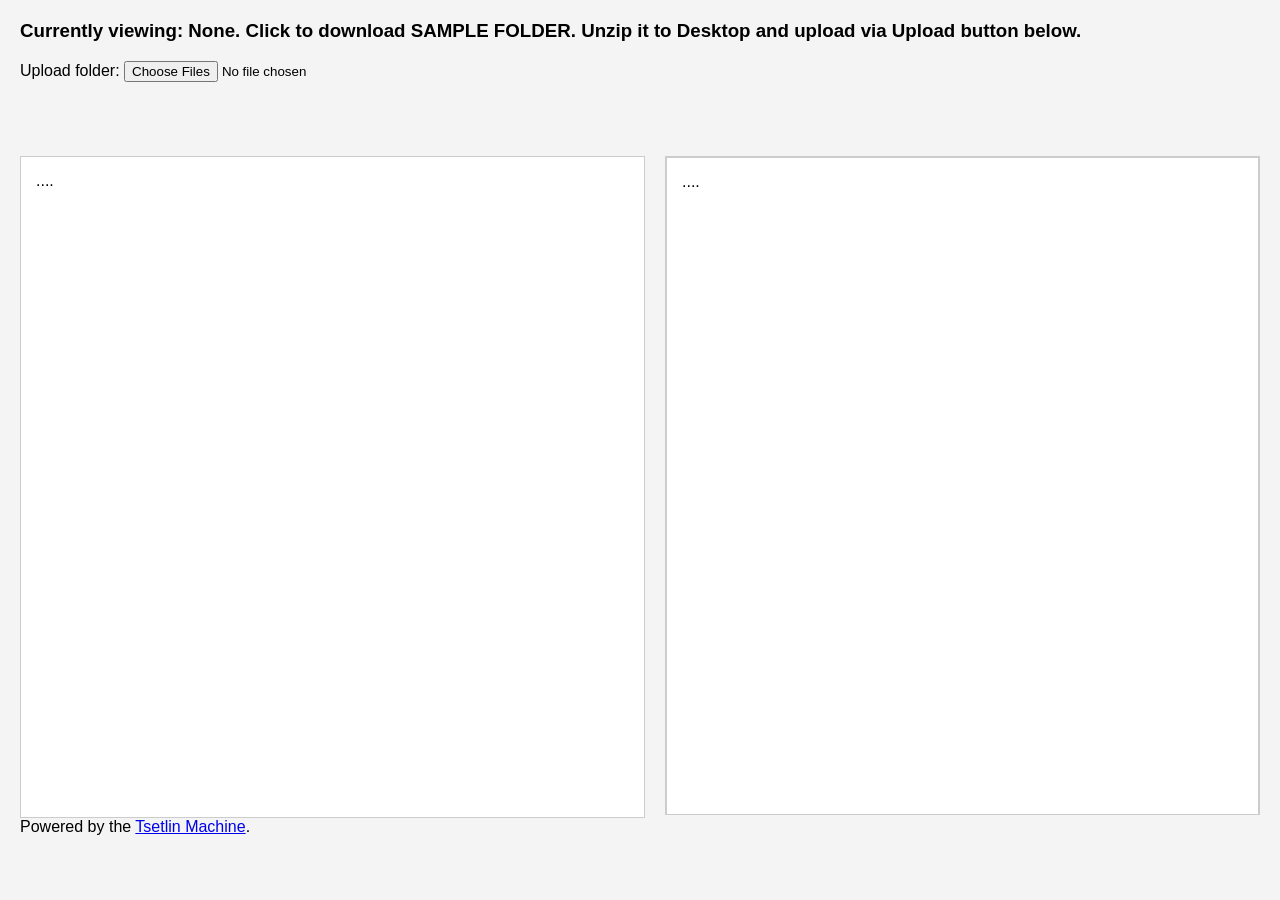
==== index.html @ 0e91817d "Fix download link attribute in header" ====
<!DOCTYPE html>
<html lang="en">
<head>
  <meta charset="UTF-8">
  <title>Sample Viewer Web Application</title>
  <link rel="stylesheet" href="style.css">
</head>
<body>

  <h3 id="header">Currently viewing: None. Click to download <a download = "https://github.com/cair/TsetlinMachineSubjectTaggingPilot/blob/main/DEMO/demo_documents.zip" target="_blank" download>SAMPLE FOLDER</a>. Unzip it to Desktop and upload via Upload button below.</h3>

  <div class="controls">
    <label for="folderInput">Upload folder:</label>
    <input type="file" id="folderInput" webkitdirectory directory multiple>
    <br><br>
    <label id="prefixlabel" for="prefixSelect" style="display: none;">Choose a sample:</label>
    <select id="prefixSelect" style="display: none;">
      <option value="">-- Select --</option>
    </select>
    <br><br>
    <label id="sliderlabel" for="slider" style="display: none;">Literal Display Percentage:</label>
    <input type="range" id="slider" min="20" max="100" value="100" style="display: none;">
    <span id="sliderValue" style="display: none;">100%</span>
  </div>

  <div class="viewer-container">
    <div class="viewer" id="sammendragViewer">....</div>
    <div class="viewer2">
    <div class="viewer_right" id="clausesViewer">....</div>
    <div class="viewer_right" id="negationViewer" style="display: none;">....</div></div>
  </div>

  <div class="tooltip" id="tooltip"></div>

  <script>
    const folderInput = document.getElementById("folderInput");
    const prefixSelect = document.getElementById("prefixSelect");
    const sammendragViewer = document.getElementById("sammendragViewer");
    const clausesViewer = document.getElementById("clausesViewer");
    const header = document.getElementById("header");
    const slider = document.getElementById("slider");
    const sliderValue = document.getElementById("sliderValue");
    const tooltip = document.getElementById("tooltip");

    let fileMap = {};
    let classData = {};
    let currentPrefix = "";
    let currentText = "";
    let currentHighlights = [];

    function escapeRegExp(string) {
      return string.replace(/[.*+?^${}()|[\]\\]/g, '\\$&');
    }

    function generateColor(index) {
      const colors = ["#FFA07A", "#66CDAA", "#F0E68C", "#DDA0DD", "#DB7093", "#B0C4DE", "#BA55D3", "#8FBC8F", "#CD5C5C", "#DAA520"];
      return colors[index % colors.length];
    }

    folderInput.addEventListener("change", () => {
      fileMap = {};
      const files = Array.from(folderInput.files);

      files.forEach(file => {
        const match = file.name.match(/^(.*?)(sammendrag|positives|negatives_vocab)/i);
        if (match) {
          const prefix = match[1];
          const type = match[2].toLowerCase();
          console.log(`Found file: ${file.name} with prefix: ${prefix} and type: ${type}`);
          if (!fileMap[prefix]) fileMap[prefix] = {};
          fileMap[prefix][type] = file;
        }
      });

      prefixSelect.innerHTML = '<option value="">-- Select --</option>';
      Object.keys(fileMap).forEach(prefix => {
          const option = document.createElement("option");
          option.value = prefix;
          option.textContent = prefix;
          prefixSelect.appendChild(option);
      });

      prefixSelect.style.display = "inline";
      document.getElementById("prefixlabel").style.display = "inline";
    });

    prefixSelect.addEventListener("change", async () => {
      currentPrefix = prefixSelect.value;
      if (!currentPrefix) return;

      header.textContent = `Currently viewing: ${currentPrefix}`;
      const sammendragFile = fileMap[currentPrefix].sammendrag;
      const clausesFile = fileMap[currentPrefix].positives;
      const negationsFile = fileMap[currentPrefix].negatives_vocab;

      console.log(`Loading files for prefix: ${sammendragFile.name} and ${clausesFile.name} and ${negationsFile.name}`);

      currentText = await sammendragFile.text();
      const clausesText = await clausesFile.text();
      const negationsText = await negationsFile.text();

      sammendragViewer.textContent = currentText;
      negationsData = {};
      parseclausesFile(clausesText);
      parse_negations(negationsText);
      applyHighlights();
      slider.style.display = "inline";
      sliderValue.style.display = "inline";
      document.getElementById("sliderlabel").style.display = "inline";
    });

    slider.addEventListener("input", () => {
      sliderValue.textContent = slider.value + "%";
      
      if (currentPrefix) {
        const negationsfile = fileMap[currentPrefix].negatives_vocab;
        const clausesFile = fileMap[currentPrefix].positives;
        clausesFile.text().then(text => {
          negationsfile.text().then(negationstext =>{
          parseclausesFile(text);
          parse_negations(negationstext);
          applyHighlights();
        });
        });
      }
    });

    function parse_negations(negationsText){
      console.log('Negations....');
      console.log('Negations')
        const lines2 = negationsText.split(/\r?\n/);
        lines2.forEach((line, index) => {
        const parts = line.split(",").map(p => p.trim()).filter(p => p);
        if (parts.length > 1) {
          const className = parts[0];
          const negs = parts.slice(1);
          const negs_class = negs[0];
          const neg_size = negs[1];
          const neg_literals = negs.slice(2);
          negationsData[className][negs_class] ={neg_size, neg_literals}
        }
    });  
  }

    function parseclausesFile(text) {
      const negationViewer = document.getElementById("negationViewer");
      negationViewer.style.display = "none";
      const clauseview = document.getElementById("clausesViewer");
      clauseview.style.height = "70vh";
      classData = {};
      const lines = text.split(/\r?\n/);
      lines.forEach((line, index) => {
        const parts = line.split(",").map(p => p.trim()).filter(p => p);
        if (parts.length > 1) {
          const className = parts[0].split('|')[0];
          const literals = parts.slice(1,-1);
          const correct = parts[parts.length-1];
          const color = generateColor(index);
          classData[className] = { literals, color, correct };
          negationsData[className] = {};
        }
      });

      const percentage = parseInt(slider.value);
      for (const className in classData) {
        const allLiterals = classData[className].literals;
        const count = Math.ceil(allLiterals.length * percentage / 100);
        classData[className].visibleLiterals = allLiterals.slice(0, count);
      }

      renderclausesViewer();
    }

    function renderclausesViewer() {
      clausesViewer.innerHTML = "<h4>Predicted classes</>";
      Object.entries(classData).forEach(([className, data]) => {
        const label = document.createElement("div");
        label.className = "class-label";
        label.innerHTML = `<span class="color-circle" style="background-color:${data.color}"></span>${className} (${data.correct})`;
        label.addEventListener("click", () => highlightClass(className));
        label.addEventListener("dblclick", () => applyHighlights());
        clausesViewer.appendChild(label);

        data.visibleLiterals.forEach(literal => {
          literalword = literal.split('|')[0].replace(/"/g, '');
          literalimportance = literal.split('|')[1].replace(/"/g, '');
          const lit = document.createElement("span");
          lit.className = "literal";
          lit.innerHTML = '<span class="literaltooltip">'+literalimportance+'</span>'+literalword;
          lit.addEventListener("click", () => highlightLiteral(literal));
          clausesViewer.appendChild(lit);
        });
      });
    }

    function applyHighlights() {
      const negationViewer = document.getElementById("negationViewer");
      negationViewer.style.display = "none";
      let text = currentText;
      currentHighlights = [];
      const allClasses = Object.keys(classData);
      let highlightColor = "#FFFF99";

      let literalMap = {};
      for (const className in classData) {
        classData[className].visibleLiterals.forEach(lit => {
          if (!literalMap[lit]) literalMap[lit] = [];
          literalMap[lit].push(className);
        });
      }

      Object.entries(literalMap).forEach(([literal, classes]) => {
        if (classes.length === 1) {
          const color = classData[classes[0]].color;
          currentHighlights.push({ literal, color, classes });
        } else {
          currentHighlights.push({ literal, color: highlightColor, classes });
        }
      });
      console.log(literalMap)

      currentHighlights.forEach(({ literal, color, classes }) => {
        const regex = new RegExp(`\\b(${literal})\\b`, "gi");
        text = text.replace(regex, match => {
          const tooltip = classes.length > 1 ? ` title="Classes: ${classes.join(", ")}"` : "";
          return `<span class="highlight" style="background-color:${color};">${match}</span>`;
        });
      });

      sammendragViewer.innerHTML = text;
    }

    

    function viewNegationsForClass(className) {
      const negationViewer = document.getElementById("negationViewer");
      negationViewer.style.display = "block";
      const clauseview = document.getElementById("clausesViewer");
      clauseview.style.height = "33vh";
      negationViewer.style.height = "33vh";
      negationViewer.innerHTML = "<h4>Negations for class: " + className + "</h4>";
      Object.entries(negationsData[className]).forEach(([negclassName, data]) => {
          const negclass = negclassName//+'('+data.neg_size+')'
          const negDiv = document.createElement("div");
          negDiv.className = "negation-class-label";
          negDiv.innerHTML = `${negclass}`;
          negationViewer.appendChild(negDiv);

          data.neg_literals.forEach(neg_literal => {
            negliteralword = neg_literal.split('|')[0].replace(/"/g, '');
            negliteralimportance = neg_literal.split('|')[1].replace(/"/g, '');
            const neglit = document.createElement("span");
            neglit.className = "negation-literal"; 
            neglit.innerHTML = '<span class="negliteraltooltip">'+negliteralimportance+'</span>'+negliteralword;
            negationViewer.appendChild(neglit);
          });
        });
    
    }

    function highlightClass(className) {
      let text = currentText;
      const data = classData[className];
      data.visibleLiterals.forEach(literal => {
        const regex = new RegExp(`\\b(${literal})\\b`, "gi");
        text = text.replace(regex, match => {
          return `<span class="highlight" style="background-color:${data.color};"${tooltip}>${match}</span>`;
        });
      });
      sammendragViewer.innerHTML = text;
      viewNegationsForClass(className);
    }

    function highlightLiteral(literal) {
      const negationViewer = document.getElementById("negationViewer");
      negationViewer.style.display = "none";
      const clauseview = document.getElementById("clausesViewer");
      clauseview.style.height = "70vh";
      console.log(`Highlighting literal: ${literal}`);
      console.log(classData);
      let text = currentText;
      const classes = [];
      for (const className in classData) {
        if (classData[className].visibleLiterals.includes(literal)) {
          classes.push(className);
        }
      }
      console.log(`Literal belongs to classes: ${classes.join(", ")}`);
      const color = classes.length === 1 ? classData[classes[0]].color : "#FFFF99";
      const tooltip = '';//classes.length > 1 ? ` title="Classes: ${classes.join(", ")}"` : "";
      const regex = new RegExp(`\\b(${literal})\\b`, "gi");
      text = text.replace(regex, match => {
        return `<span class="highlight" style="background-color:${color};"${tooltip}>${match}</span>`;
      });
      sammendragViewer.innerHTML = text;
    }


  </script>
<div>Powered by the <a href="https://tsetlinmachine.org/">Tsetlin Machine</a>.</div>
</body>
</html>
---- style.css ----
body {
      font-family: Arial, sans-serif;
      margin: 20px;
      background-color: #f4f4f4;
    }
    h1 {
      font-size: 24px;
      margin-bottom: 10px;
    }
    .controls {
      margin-bottom: 20px;
    }
    .viewer-container {
      display: flex;
      gap: 20px;
    }
    .viewer {
      flex: 1;
      background-color: #fff;
      border: 1px solid #ccc;
      padding: 15px;
      height: 70vh;
      overflow-y: auto;
      white-space: pre-wrap;
    }
    .viewer2 {
      flex: 1;
      background-color: #fff;
      border: 1px solid #ccc;
      height: 73vh;
      overflow-y: auto;
    }
    .viewer_right {
      flex: 1;
      background-color: #fff;
      border: 1px solid #ccc;
      padding: 15px;
      height: 70vh;
      overflow-y: auto;
      white-space: pre-wrap;
    }
    .class-label {
      font-weight: bold;
      cursor: pointer;
      margin-bottom: 5px;
      margin-top: 5px;
      display: flex;
      align-items: center;
    }
    .color-circle {
      width: 12px;
      height: 12px;
      border-radius: 50%;
      display: inline-block;
      margin-right: 8px;
    }
    .literal {
      display: inline-block;
      margin: 2px 5px;
      padding: 2px 6px;
      border-radius: 4px;
      background-color: #eee;
      cursor: pointer;
    }

    .negation-class-label {
       padding: 2px 6px;
      font-weight: bold;
      margin-bottom: 5px;
      display: flex;
      align-items: center;
    }

    .negation-literal {
      display: inline-block;
      margin: 2px 5px;
      padding: 2px 6px;
      border-radius: 4px;
      background-color: #eee;
    }
    
.literaltooltip {
    visibility: hidden;
    position: absolute;
      background-color: #333;
      color: #fff;
      padding: 4px 8px;
      border-radius: 4px;
      font-size: 12px;
      
bottom: 125%; /* Position above */
  left: 50%;
  transform: translateX(-50%);

      z-index: 1000;
}
.negliteraltooltip {
    visibility: hidden;
    position: absolute;
      background-color: #333;
      color: #fff;
      padding: 4px 8px;
      border-radius: 4px;
      font-size: 12px;
      
bottom: 125%; /* Position above */
  left: 50%;
  transform: translateX(-50%);

      z-index: 1000;
}

.literal:hover .literaltooltip {
    visibility: visible;
}
.literaltooltip:hover {
    visibility: visible;
}

.negation-literal:hover .negliteraltooltip {
    visibility: visible;
}
.negliteraltooltip:hover {
    visibility: visible;
}

    .highlight {
      background-color: yellow;
    }
    .tooltip {
      position: absolute;
      background-color: #333;
      color: #fff;
      padding: 10px 8px;
      border-radius: 4px;
      font-size: 12px;
      display: none;
      z-index: 1000;
    }
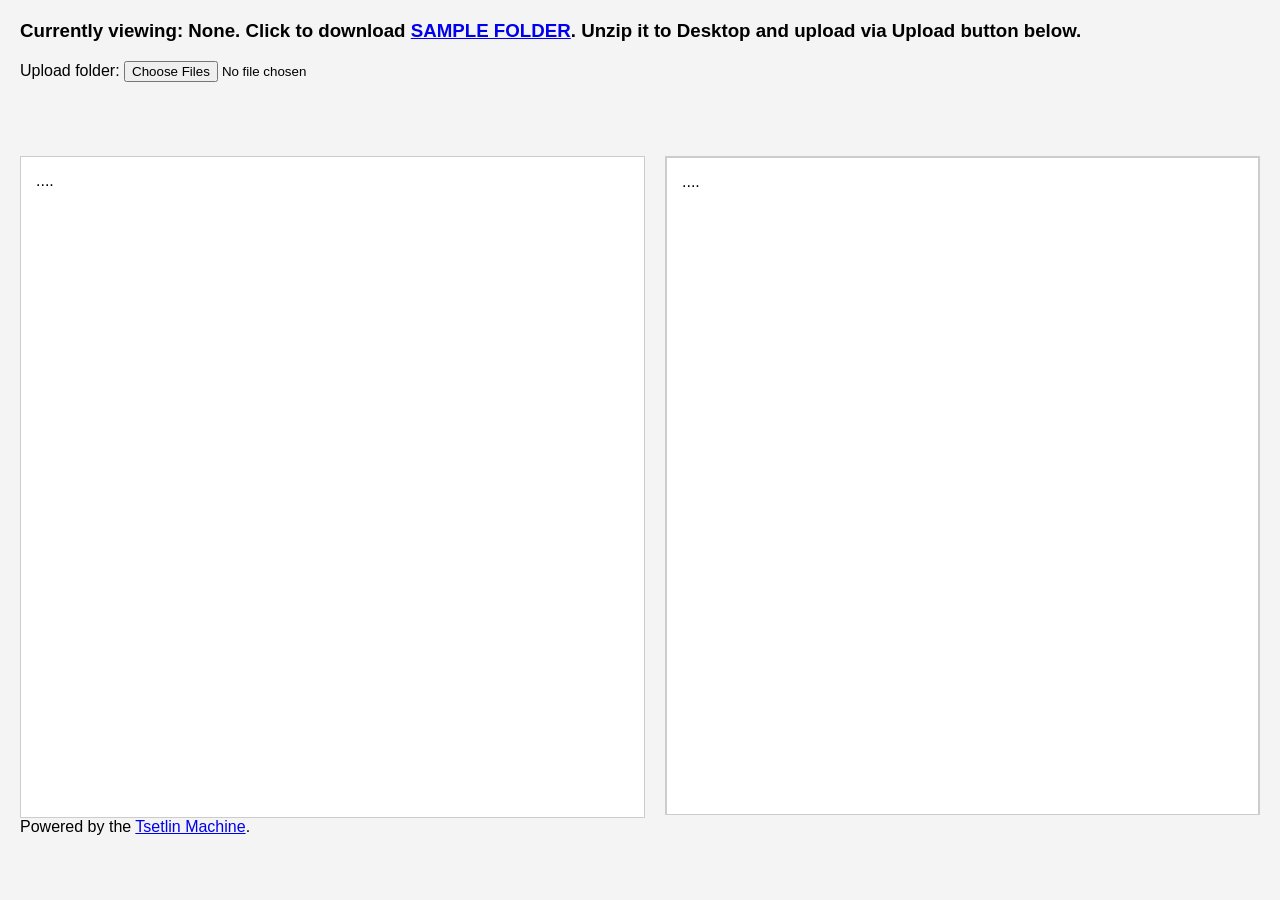
==== commit 1a887f6b: "Update index.html" ====
--- a/index.html
+++ b/index.html
@@ -8,7 +8,7 @@
 </head>
 <body>
 
-  <h3 id="header">Currently viewing: None. Click to download <a download = "https://github.com/cair/TsetlinMachineSubjectTaggingPilot/blob/main/DEMO/demo_documents.zip" target="_blank" download>SAMPLE FOLDER</a>. Unzip it to Desktop and upload via Upload button below.</h3>
+  <h3 id="header">Currently viewing: None. Click to download <a href = "https://github.com/cair/TsetlinMachineSubjectTaggingPilot/raw/refs/heads/main/DEMO/demo_documents.zip" target="_blank" download='demo_documents.zip'>SAMPLE FOLDER</a>. Unzip it to Desktop and upload via Upload button below.</h3>
 
   <div class="controls">
     <label for="folderInput">Upload folder:</label>
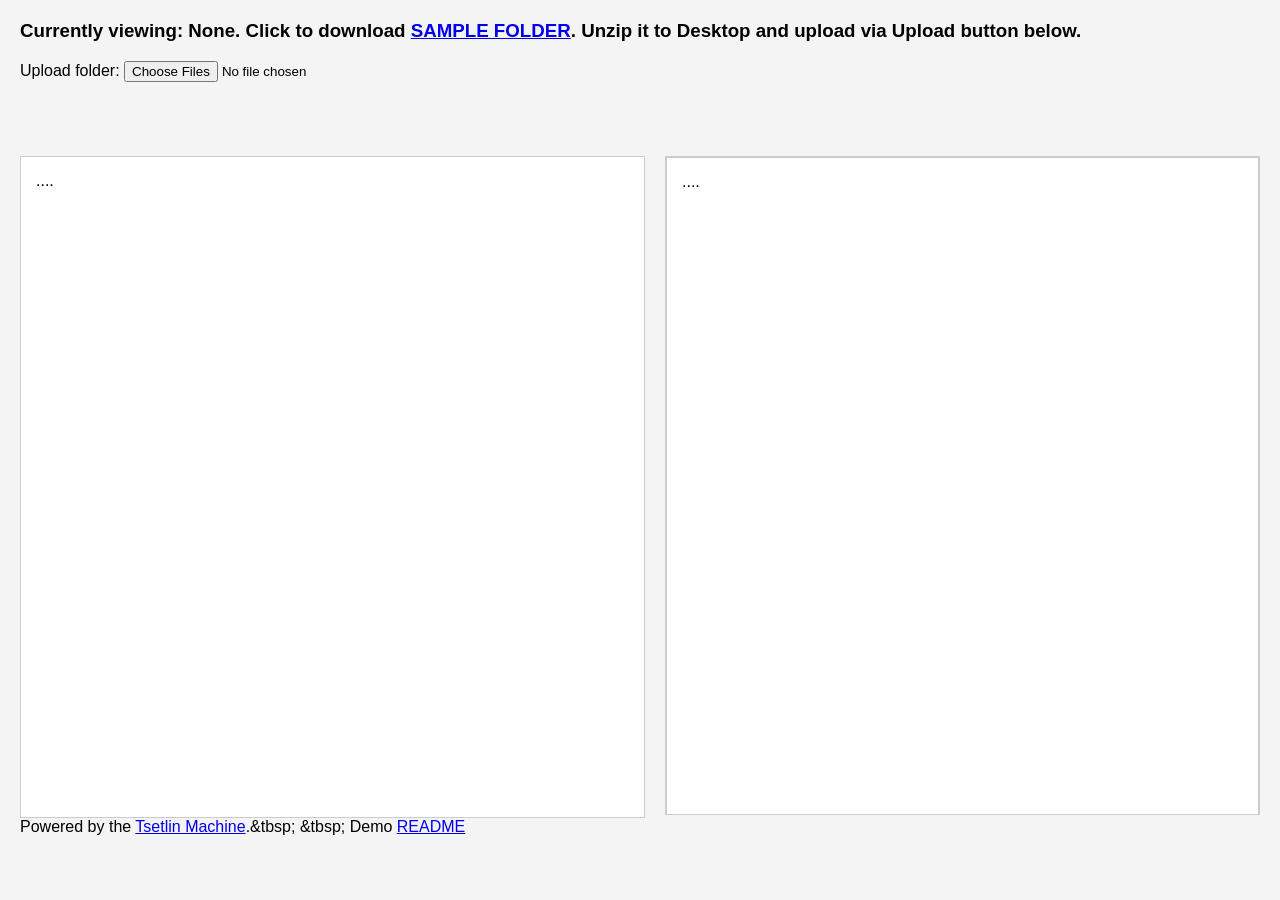
==== commit a13e60f9: "Enhance footer with demo README link Updated footer to include demo README link." ====
--- a/index.html
+++ b/index.html
@@ -298,6 +298,6 @@
 
 
   </script>
-<div>Powered by the <a href="https://tsetlinmachine.org/">Tsetlin Machine</a>.</div>
+<div>Powered by the <a href="https://tsetlinmachine.org/" target="_blank">Tsetlin Machine</a>.&tbsp; &tbsp; Demo <a href='https://github.com/cair/TsetlinMachineSubjectTaggingPilot/blob/demo/DEMO/README.md' target="_blank">README</a></div>
 </body>
 </html>
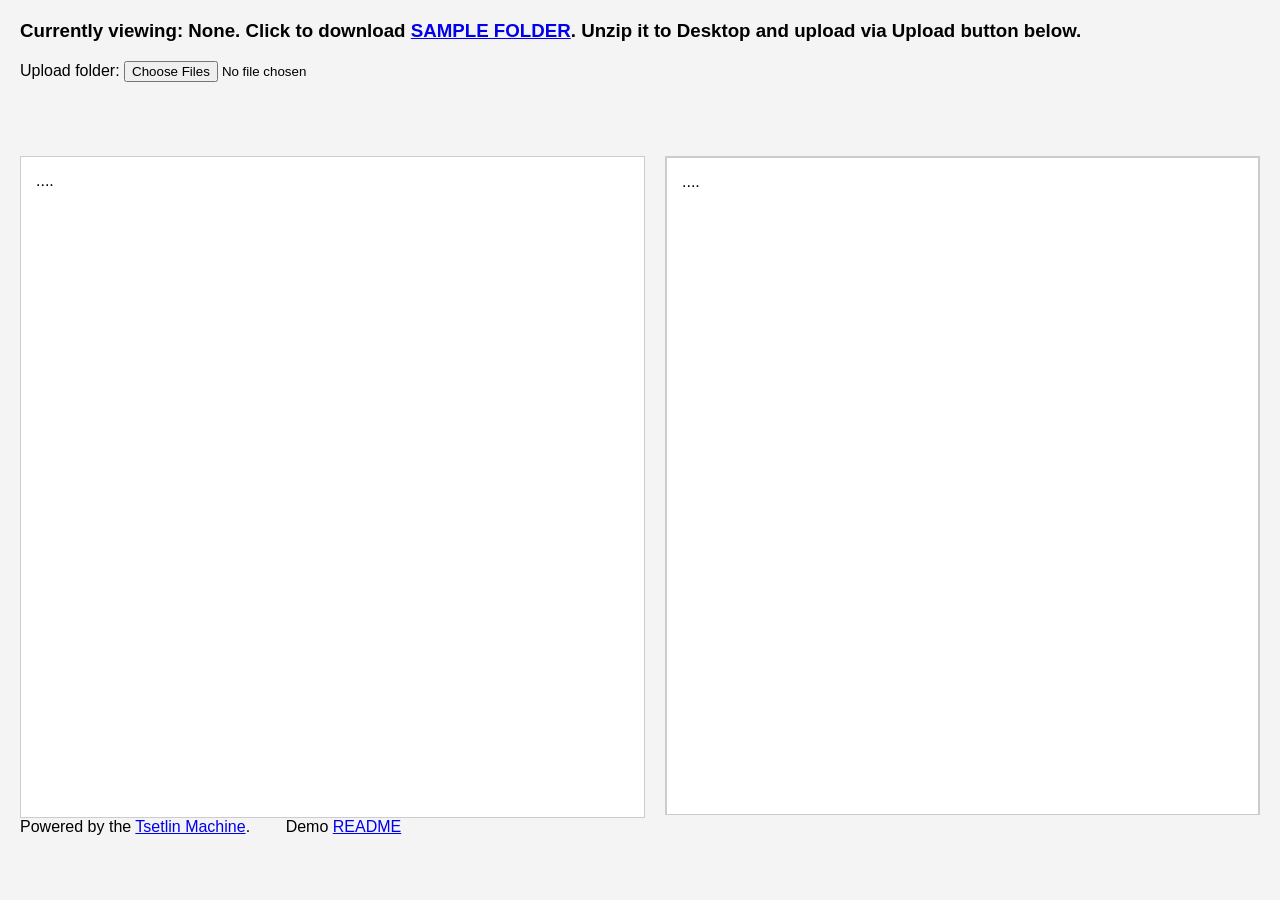
==== commit 8b87aace: "Fix HTML entity for non-breaking spaces" ====
--- a/index.html
+++ b/index.html
@@ -298,6 +298,6 @@
 
 
   </script>
-<div>Powered by the <a href="https://tsetlinmachine.org/" target="_blank">Tsetlin Machine</a>.&tbsp; &tbsp; Demo <a href='https://github.com/cair/TsetlinMachineSubjectTaggingPilot/blob/demo/DEMO/README.md' target="_blank">README</a></div>
+<div>Powered by the <a href="https://tsetlinmachine.org/" target="_blank">Tsetlin Machine</a>.&nbsp; &nbsp; &nbsp; &nbsp; Demo <a href='https://github.com/cair/TsetlinMachineSubjectTaggingPilot/blob/demo/DEMO/README.md' target="_blank">README</a></div>
 </body>
 </html>
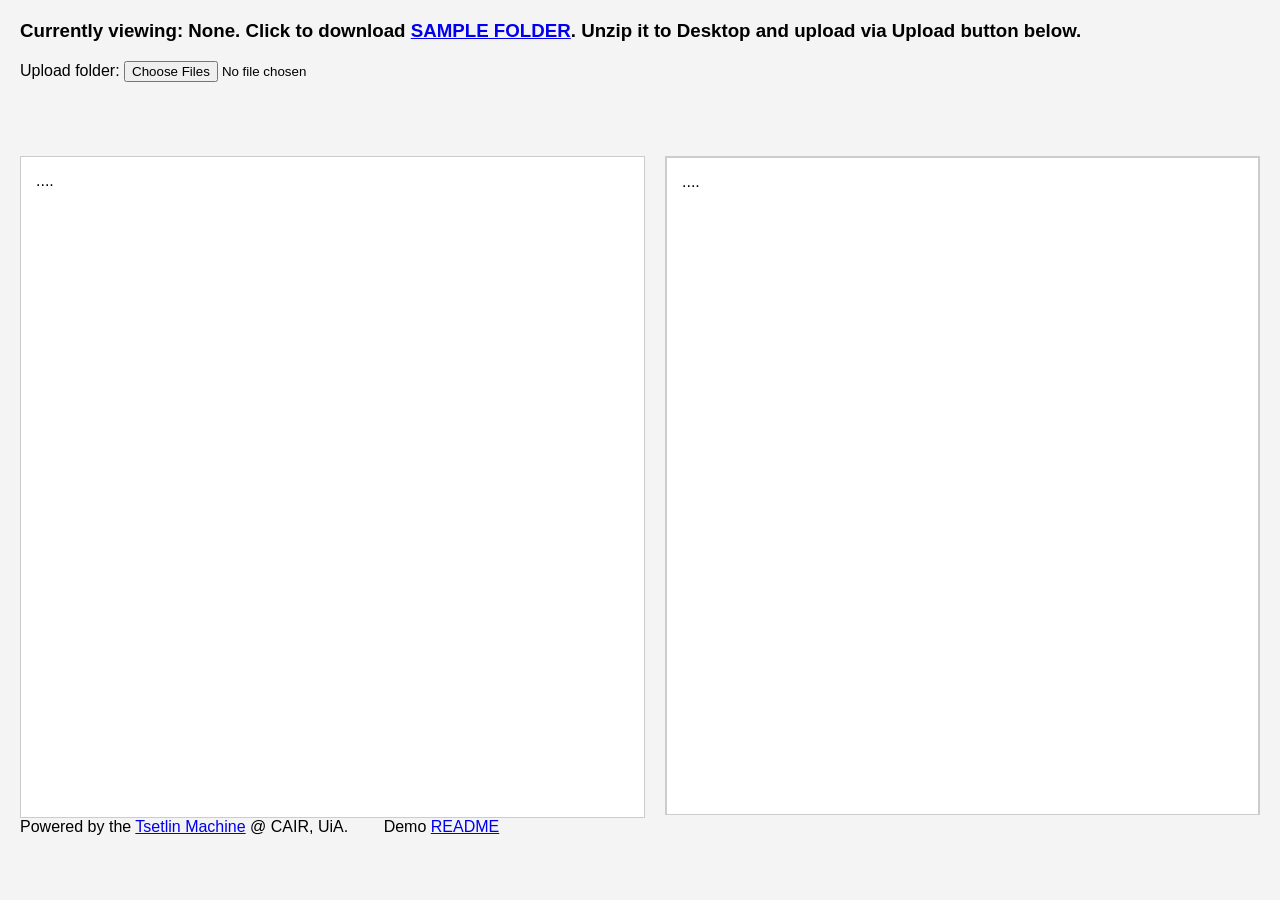
==== commit ef60df9b: "Update footer text in index.html" ====
--- a/index.html
+++ b/index.html
@@ -298,6 +298,6 @@
 
 
   </script>
-<div>Powered by the <a href="https://tsetlinmachine.org/" target="_blank">Tsetlin Machine</a>.&nbsp; &nbsp; &nbsp; &nbsp; Demo <a href='https://github.com/cair/TsetlinMachineSubjectTaggingPilot/blob/demo/DEMO/README.md' target="_blank">README</a></div>
+<div>Powered by the <a href="https://tsetlinmachine.org/" target="_blank">Tsetlin Machine</a> @ CAIR, UiA.&nbsp; &nbsp; &nbsp; &nbsp; Demo <a href='https://github.com/cair/TsetlinMachineSubjectTaggingPilot/blob/demo/DEMO/README.md' target="_blank">README</a></div>
 </body>
 </html>
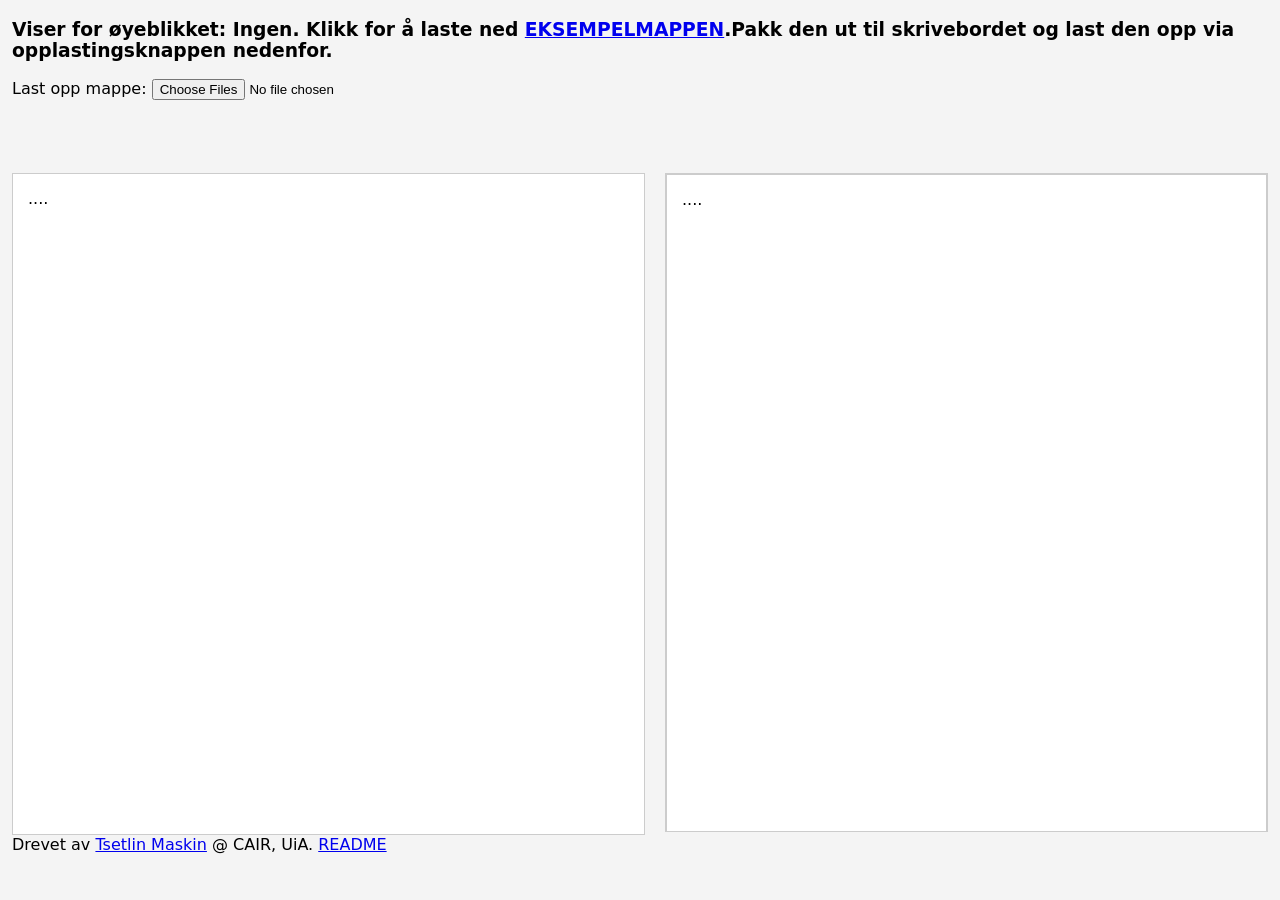
==== commit b03b7923: "Add files via upload" ====
--- a/index.html
+++ b/index.html
@@ -1,303 +1,583 @@
-
-<!DOCTYPE html>
-<html lang="en">
-<head>
-  <meta charset="UTF-8">
-  <title>Sample Viewer Web Application</title>
-  <link rel="stylesheet" href="style.css">
-</head>
-<body>
-
-  <h3 id="header">Currently viewing: None. Click to download <a href = "https://github.com/cair/TsetlinMachineSubjectTaggingPilot/raw/refs/heads/main/DEMO/demo_documents.zip" target="_blank" download='demo_documents.zip'>SAMPLE FOLDER</a>. Unzip it to Desktop and upload via Upload button below.</h3>
-
-  <div class="controls">
-    <label for="folderInput">Upload folder:</label>
-    <input type="file" id="folderInput" webkitdirectory directory multiple>
-    <br><br>
-    <label id="prefixlabel" for="prefixSelect" style="display: none;">Choose a sample:</label>
-    <select id="prefixSelect" style="display: none;">
-      <option value="">-- Select --</option>
-    </select>
-    <br><br>
-    <label id="sliderlabel" for="slider" style="display: none;">Literal Display Percentage:</label>
-    <input type="range" id="slider" min="20" max="100" value="100" style="display: none;">
-    <span id="sliderValue" style="display: none;">100%</span>
-  </div>
-
-  <div class="viewer-container">
-    <div class="viewer" id="sammendragViewer">....</div>
-    <div class="viewer2">
-    <div class="viewer_right" id="clausesViewer">....</div>
-    <div class="viewer_right" id="negationViewer" style="display: none;">....</div></div>
-  </div>
-
-  <div class="tooltip" id="tooltip"></div>
-
-  <script>
-    const folderInput = document.getElementById("folderInput");
-    const prefixSelect = document.getElementById("prefixSelect");
-    const sammendragViewer = document.getElementById("sammendragViewer");
-    const clausesViewer = document.getElementById("clausesViewer");
-    const header = document.getElementById("header");
-    const slider = document.getElementById("slider");
-    const sliderValue = document.getElementById("sliderValue");
-    const tooltip = document.getElementById("tooltip");
-
-    let fileMap = {};
-    let classData = {};
-    let currentPrefix = "";
-    let currentText = "";
-    let currentHighlights = [];
-
-    function escapeRegExp(string) {
-      return string.replace(/[.*+?^${}()|[\]\\]/g, '\\$&');
-    }
-
-    function generateColor(index) {
-      const colors = ["#FFA07A", "#66CDAA", "#F0E68C", "#DDA0DD", "#DB7093", "#B0C4DE", "#BA55D3", "#8FBC8F", "#CD5C5C", "#DAA520"];
-      return colors[index % colors.length];
-    }
-
-    folderInput.addEventListener("change", () => {
-      fileMap = {};
-      const files = Array.from(folderInput.files);
-
-      files.forEach(file => {
-        const match = file.name.match(/^(.*?)(sammendrag|positives|negatives_vocab)/i);
-        if (match) {
-          const prefix = match[1];
-          const type = match[2].toLowerCase();
-          console.log(`Found file: ${file.name} with prefix: ${prefix} and type: ${type}`);
-          if (!fileMap[prefix]) fileMap[prefix] = {};
-          fileMap[prefix][type] = file;
-        }
-      });
-
-      prefixSelect.innerHTML = '<option value="">-- Select --</option>';
-      Object.keys(fileMap).forEach(prefix => {
-          const option = document.createElement("option");
-          option.value = prefix;
-          option.textContent = prefix;
-          prefixSelect.appendChild(option);
-      });
-
-      prefixSelect.style.display = "inline";
-      document.getElementById("prefixlabel").style.display = "inline";
-    });
-
-    prefixSelect.addEventListener("change", async () => {
-      currentPrefix = prefixSelect.value;
-      if (!currentPrefix) return;
-
-      header.textContent = `Currently viewing: ${currentPrefix}`;
-      const sammendragFile = fileMap[currentPrefix].sammendrag;
-      const clausesFile = fileMap[currentPrefix].positives;
-      const negationsFile = fileMap[currentPrefix].negatives_vocab;
-
-      console.log(`Loading files for prefix: ${sammendragFile.name} and ${clausesFile.name} and ${negationsFile.name}`);
-
-      currentText = await sammendragFile.text();
-      const clausesText = await clausesFile.text();
-      const negationsText = await negationsFile.text();
-
-      sammendragViewer.textContent = currentText;
-      negationsData = {};
-      parseclausesFile(clausesText);
-      parse_negations(negationsText);
-      applyHighlights();
-      slider.style.display = "inline";
-      sliderValue.style.display = "inline";
-      document.getElementById("sliderlabel").style.display = "inline";
-    });
-
-    slider.addEventListener("input", () => {
-      sliderValue.textContent = slider.value + "%";
-      
-      if (currentPrefix) {
-        const negationsfile = fileMap[currentPrefix].negatives_vocab;
-        const clausesFile = fileMap[currentPrefix].positives;
-        clausesFile.text().then(text => {
-          negationsfile.text().then(negationstext =>{
-          parseclausesFile(text);
-          parse_negations(negationstext);
-          applyHighlights();
-        });
-        });
-      }
-    });
-
-    function parse_negations(negationsText){
-      console.log('Negations....');
-      console.log('Negations')
-        const lines2 = negationsText.split(/\r?\n/);
-        lines2.forEach((line, index) => {
-        const parts = line.split(",").map(p => p.trim()).filter(p => p);
-        if (parts.length > 1) {
-          const className = parts[0];
-          const negs = parts.slice(1);
-          const negs_class = negs[0];
-          const neg_size = negs[1];
-          const neg_literals = negs.slice(2);
-          negationsData[className][negs_class] ={neg_size, neg_literals}
-        }
-    });  
-  }
-
-    function parseclausesFile(text) {
-      const negationViewer = document.getElementById("negationViewer");
-      negationViewer.style.display = "none";
-      const clauseview = document.getElementById("clausesViewer");
-      clauseview.style.height = "70vh";
-      classData = {};
-      const lines = text.split(/\r?\n/);
-      lines.forEach((line, index) => {
-        const parts = line.split(",").map(p => p.trim()).filter(p => p);
-        if (parts.length > 1) {
-          const className = parts[0].split('|')[0];
-          const literals = parts.slice(1,-1);
-          const correct = parts[parts.length-1];
-          const color = generateColor(index);
-          classData[className] = { literals, color, correct };
-          negationsData[className] = {};
-        }
-      });
-
-      const percentage = parseInt(slider.value);
-      for (const className in classData) {
-        const allLiterals = classData[className].literals;
-        const count = Math.ceil(allLiterals.length * percentage / 100);
-        classData[className].visibleLiterals = allLiterals.slice(0, count);
-      }
-
-      renderclausesViewer();
-    }
-
-    function renderclausesViewer() {
-      clausesViewer.innerHTML = "<h4>Predicted classes</>";
-      Object.entries(classData).forEach(([className, data]) => {
-        const label = document.createElement("div");
-        label.className = "class-label";
-        label.innerHTML = `<span class="color-circle" style="background-color:${data.color}"></span>${className} (${data.correct})`;
-        label.addEventListener("click", () => highlightClass(className));
-        label.addEventListener("dblclick", () => applyHighlights());
-        clausesViewer.appendChild(label);
-
-        data.visibleLiterals.forEach(literal => {
-          literalword = literal.split('|')[0].replace(/"/g, '');
-          literalimportance = literal.split('|')[1].replace(/"/g, '');
-          const lit = document.createElement("span");
-          lit.className = "literal";
-          lit.innerHTML = '<span class="literaltooltip">'+literalimportance+'</span>'+literalword;
-          lit.addEventListener("click", () => highlightLiteral(literal));
-          clausesViewer.appendChild(lit);
-        });
-      });
-    }
-
-    function applyHighlights() {
-      const negationViewer = document.getElementById("negationViewer");
-      negationViewer.style.display = "none";
-      let text = currentText;
-      currentHighlights = [];
-      const allClasses = Object.keys(classData);
-      let highlightColor = "#FFFF99";
-
-      let literalMap = {};
-      for (const className in classData) {
-        classData[className].visibleLiterals.forEach(lit => {
-          if (!literalMap[lit]) literalMap[lit] = [];
-          literalMap[lit].push(className);
-        });
-      }
-
-      Object.entries(literalMap).forEach(([literal, classes]) => {
-        if (classes.length === 1) {
-          const color = classData[classes[0]].color;
-          currentHighlights.push({ literal, color, classes });
-        } else {
-          currentHighlights.push({ literal, color: highlightColor, classes });
-        }
-      });
-      console.log(literalMap)
-
-      currentHighlights.forEach(({ literal, color, classes }) => {
-        const regex = new RegExp(`\\b(${literal})\\b`, "gi");
-        text = text.replace(regex, match => {
-          const tooltip = classes.length > 1 ? ` title="Classes: ${classes.join(", ")}"` : "";
-          return `<span class="highlight" style="background-color:${color};">${match}</span>`;
-        });
-      });
-
-      sammendragViewer.innerHTML = text;
-    }
-
-    
-
-    function viewNegationsForClass(className) {
-      const negationViewer = document.getElementById("negationViewer");
-      negationViewer.style.display = "block";
-      const clauseview = document.getElementById("clausesViewer");
-      clauseview.style.height = "33vh";
-      negationViewer.style.height = "33vh";
-      negationViewer.innerHTML = "<h4>Negations for class: " + className + "</h4>";
-      Object.entries(negationsData[className]).forEach(([negclassName, data]) => {
-          const negclass = negclassName//+'('+data.neg_size+')'
-          const negDiv = document.createElement("div");
-          negDiv.className = "negation-class-label";
-          negDiv.innerHTML = `${negclass}`;
-          negationViewer.appendChild(negDiv);
-
-          data.neg_literals.forEach(neg_literal => {
-            negliteralword = neg_literal.split('|')[0].replace(/"/g, '');
-            negliteralimportance = neg_literal.split('|')[1].replace(/"/g, '');
-            const neglit = document.createElement("span");
-            neglit.className = "negation-literal"; 
-            neglit.innerHTML = '<span class="negliteraltooltip">'+negliteralimportance+'</span>'+negliteralword;
-            negationViewer.appendChild(neglit);
-          });
-        });
-    
-    }
-
-    function highlightClass(className) {
-      let text = currentText;
-      const data = classData[className];
-      data.visibleLiterals.forEach(literal => {
-        const regex = new RegExp(`\\b(${literal})\\b`, "gi");
-        text = text.replace(regex, match => {
-          return `<span class="highlight" style="background-color:${data.color};"${tooltip}>${match}</span>`;
-        });
-      });
-      sammendragViewer.innerHTML = text;
-      viewNegationsForClass(className);
-    }
-
-    function highlightLiteral(literal) {
-      const negationViewer = document.getElementById("negationViewer");
-      negationViewer.style.display = "none";
-      const clauseview = document.getElementById("clausesViewer");
-      clauseview.style.height = "70vh";
-      console.log(`Highlighting literal: ${literal}`);
-      console.log(classData);
-      let text = currentText;
-      const classes = [];
-      for (const className in classData) {
-        if (classData[className].visibleLiterals.includes(literal)) {
-          classes.push(className);
-        }
-      }
-      console.log(`Literal belongs to classes: ${classes.join(", ")}`);
-      const color = classes.length === 1 ? classData[classes[0]].color : "#FFFF99";
-      const tooltip = '';//classes.length > 1 ? ` title="Classes: ${classes.join(", ")}"` : "";
-      const regex = new RegExp(`\\b(${literal})\\b`, "gi");
-      text = text.replace(regex, match => {
-        return `<span class="highlight" style="background-color:${color};"${tooltip}>${match}</span>`;
-      });
-      sammendragViewer.innerHTML = text;
-    }
-
-
-  </script>
-<div>Powered by the <a href="https://tsetlinmachine.org/" target="_blank">Tsetlin Machine</a> @ CAIR, UiA.&nbsp; &nbsp; &nbsp; &nbsp; Demo <a href='https://github.com/cair/TsetlinMachineSubjectTaggingPilot/blob/demo/DEMO/README.md' target="_blank">README</a></div>
-</body>
-</html>
+
+<!DOCTYPE html>
+<html lang="en">
+<head>
+  <meta charset="UTF-8">
+  <title>Stortinget Demo</title>
+  <link rel="stylesheet" href="style.css">
+  <style>
+    /* Minimal safety styles in case style.css is absent */
+    body { font-family: system-ui, -apple-system, Segoe UI, Roboto, Arial, sans-serif; margin: 12px; }
+    .controls { margin: 8px 0 16px; }
+    /*.viewer-container { display: grid; grid-template-columns: 1fr 340px; gap: 12px; align-items: start; }
+    .viewer { border: 1px solid #ddd; padding: 10px; min-height: 70vh; overflow: auto; background: #fff; }
+    .viewer2 { display: flex; flex-direction: column; gap: 8px; }
+    .viewer_right { border: 1px solid #ddd; padding: 8px; min-height: 70vh; overflow: auto; background: #fafafa; }*/
+    .class-label { display: block; font-weight: 600; margin: 8px 0 4px; cursor: pointer; }
+    .negation-class-label { display: block; font-weight: 600; margin: 8px 0 4px; }
+    .literal, .negation-literal { display: inline-block; margin: 4px 6px 4px 0; padding: 3px 6px; border-radius: 4px; background: #f0f0f0; cursor: pointer; }
+    .literal:hover, .negation-literal:hover { background: #e6e6e6; }
+    .color-circle { display: inline-block; width: 10px; height: 10px; border-radius: 50%; margin-right: 6px; vertical-align: middle; }
+    .highlight { background-color: #fffb91; box-shadow: inset 0 -1px 0 rgba(0,0,0,0.15); }
+    .tooltip { position: fixed; pointer-events: none; z-index: 9999; display: none; }
+    h4 { margin: 6px 0 10px; }
+  </style>
+</head>
+<body>
+  <h3 id="header">Viser for øyeblikket: Ingen. Klikk for å laste ned <a href = "https://github.com/cair/TsetlinMachineSubjectTaggingPilot/raw/refs/heads/main/DEMO/demo_documents.zip" target="_blank" download='demo_documents.zip'>EKSEMPELMAPPEN</a>.Pakk den ut til skrivebordet og last den opp via opplastingsknappen nedenfor.</h3>
+
+  <div class="controls">
+    <label for="folderInput">Last opp mappe:</label>
+    <input type="file" id="folderInput" webkitdirectory directory multiple>
+    <br><br>
+    <label id="prefixlabel" for="prefixSelect" style="display: none;">Velg en sak:</label>
+    <select id="prefixSelect" style="display: none;">
+      <option value="">-- Velg --</option>
+    </select>
+    <br><br>
+    <label id="sliderlabel" for="slider" style="display: none;">Visningsprosent:</label>
+    <input type="range" id="slider" min="20" max="100" value="100" style="display: none;">
+    <span id="sliderValue" style="display: none;">100%</span>
+  </div>
+
+  <div class="viewer-container">
+    <div class="viewer" id="sammendragViewer">....</div>
+    <div class="viewer2">
+      <div class="viewer_right" id="clausesViewer">....</div>
+      <div class="viewer_right" id="negationViewer" style="display: none;">....</div>
+    </div>
+  </div>
+
+  <div class="tooltip" id="tooltip"></div>
+
+  <script>
+    const folderInput = document.getElementById("folderInput");
+    const prefixSelect = document.getElementById("prefixSelect");
+    const sammendragViewer = document.getElementById("sammendragViewer");
+    const clausesViewer = document.getElementById("clausesViewer");
+    const header = document.getElementById("header");
+    const slider = document.getElementById("slider");
+    const sliderValue = document.getElementById("sliderValue");
+    const tooltip = document.getElementById("tooltip");
+
+    // Data stores
+    let fileMap = {};          // { prefix: {sammendrag, srcsammendrag, positives, negatives_vocab} }
+    let pathMap = {};          // { webkitRelativePath (normalized) : File }
+    let urlMap  = {};          // { normalized path -> objectURL }
+    let classData = {};
+    let negationsData = {};
+    let currentPrefix = "";
+    let originalHTML = "";     // pristine rendered HTML inside sammendragViewer (string snapshot)
+
+    /* ---------- Helpers ---------- */
+
+
+    function extractSourceURL(htmlText){
+      
+    const m = htmlText.match(/<!--\s*saved from url=\(\d+\)(.*?)\s*-->/i);
+  return m ? m[1] : '';
+
+    }
+
+
+    function escapeRegExp(string) {
+      return string.replace(/[.*+?^${}()|[\]\\]/g, '\\$&');
+    }
+
+    function generateColor(index) {
+      const colors = ["#FFA07A", "#66CDAA", "#F0E68C", "#DDA0DD", "#DB7093", "#B0C4DE", "#BA55D3", "#8FBC8F", "#CD5C5C", "#DAA520"];
+      return colors[index % colors.length];
+    }
+
+    function dirname(path) {
+      const i = path.lastIndexOf("/");
+      return i === -1 ? "" : path.slice(0, i);
+    }
+
+    function normalizePath(p) {
+      // remove leading './', collapse './' segments, remove duplicate slashes
+      return p.replace(/\\/g, "/").replace(/^\.\//, "").replace(/\/\.\//g, "/").replace(/\/{2,}/g, "/");
+    }
+
+    function resolveRelative(baseDir, rel) {
+      // If absolute URL or protocol-relative, return as is
+      if (/^(?:[a-z]+:)?\/\//i.test(rel)) return rel;
+      if (/^data:/.test(rel) || /^blob:/.test(rel)) return rel;
+
+      // If it's already rooted to upload (starts with '/'), treat it as relative to baseDir root of upload
+      // but we don't have absolute root; keep as relative and try lookup in map directly.
+      let path = rel;
+      if (!rel.startsWith("/")) {
+        path = baseDir ? baseDir + "/" + rel : rel;
+      }
+      // normalize ../ and ./
+      const parts = [];
+      normalizePath(path).split("/").forEach(seg => {
+        if (seg === "" || seg === ".") return;
+        if (seg === "..") parts.pop();
+        else parts.push(seg);
+      });
+      return parts.join("/");
+    }
+
+    function makeObjectURLFor(path) {
+      const norm = normalizePath(path);
+      if (urlMap[norm]) return urlMap[norm];
+      const f = pathMap[norm];
+      if (!f) return null;
+      const url = URL.createObjectURL(f);
+      urlMap[norm] = url;
+      return url;
+    }
+
+    // Rewrites attributes on DOM elements to blob URLs based on uploaded files
+    function rewriteResources(dom, htmlFilePath) {
+      const htmlDir = dirname(normalizePath(htmlFilePath)); // directory containing xxx_srcsammendrag
+
+      // 1) Handle generic URL-bearing attributes
+      const URL_ATTRS = ["src", "href", "poster", "data", "background"];
+      URL_ATTRS.forEach(attr => {
+        dom.querySelectorAll(`[${attr}]`).forEach(el => {
+          const raw = el.getAttribute(attr);
+          if (!raw) return;
+          // leave absolute/data/blob URLs unchanged
+          if (/^(?:[a-z]+:)?\/\//i.test(raw) || /^data:/.test(raw) || /^blob:/.test(raw)) return;
+
+          const resolved = resolveRelative(htmlDir, raw);
+          const blobURL = makeObjectURLFor(resolved);
+          if (blobURL) {
+            el.setAttribute(attr, blobURL);
+          } else {
+            // Try also prefixing with _files folder if author forgot path in HTML
+            const tryFiles = resolveRelative(htmlDir, raw);
+            const candidate = tryFiles;
+            const blob2 = makeObjectURLFor(candidate);
+            if (blob2) el.setAttribute(attr, blob2);
+          }
+        });
+      });
+
+      // 2) Handle srcset (img/picture/source)
+      dom.querySelectorAll("[srcset]").forEach(el => {
+        const raw = el.getAttribute("srcset");
+        if (!raw) return;
+        const parts = raw.split(",").map(s => s.trim()).filter(Boolean);
+        const mapped = parts.map(entry => {
+          // format: "url 1x" OR "url 320w"
+          const m = entry.match(/^(\S+)(\s+.+)?$/);
+          if (!m) return entry;
+          const urlPart = m[1];
+          const sizePart = m[2] || "";
+          if (/^(?:[a-z]+:)?\/\//i.test(urlPart) || /^data:/.test(urlPart) || /^blob:/.test(urlPart)) {
+            return entry; // keep as-is
+          }
+          const resolved = resolveRelative(htmlDir, urlPart);
+          const blobURL = makeObjectURLFor(resolved);
+          return (blobURL || urlPart) + sizePart;
+        });
+        el.setAttribute("srcset", mapped.join(", "));
+      });
+
+      // 3) (Optional) inline <style> url(...) rewriting — skip for now.
+      // Linked CSS URLs will work because <link href="blob:...hose relative
+      // url(...) will resolve against the blob: URL itself; browsers do allow that.
+
+      return dom;
+    }
+
+    
+function extractSammendrag(dom) {
+  // Utility: normalize heading text to check for "sammendrag"
+  const normalizeText = (t) => (t || "")
+    .replace(/\u00A0/g, " ")        // non-breaking spaces to normal
+    .replace(/\s+/g, " ")           // collapse whitespace
+    .trim()
+    .toLowerCase();
+
+  // Find first heading containing "sammendrag" (e.g. "Sammendrag" or "1. Sammendrag")
+  const headers = [...dom.querySelectorAll('h1,h2,h3,h4,h5,h6')];
+  const header = headers.find(h => normalizeText(h.textContent).includes('sammendrag'));
+  const wrapper = document.createElement('div');
+  wrapper.className = 'sammendrag-extract';
+
+  if (!header) {
+    wrapper.innerHTML = '<p>No Sammendrag found</p>';
+    // store snapshot for highlighter resets
+    originalHTML = wrapper.outerHTML;
+    return originalHTML;
+  }
+
+  // Add the heading itself
+  wrapper.appendChild(header.cloneNode(true));
+
+  // Determine the level of the found heading (1..6)
+  const levelOf = (h) => parseInt(h.tagName.substring(1), 10);
+  const startLevel = levelOf(header);
+
+  // Collect subsequent siblings until we hit a heading of same or higher level
+  const isHeading = (el) => el && /^H[1-6]$/.test(el.tagName);
+  const isAllowedBlock = (el) => el && /^(DIV|P|SECTION|ARTICLE|UL|OL)$/.test(el.tagName);
+
+  let n = header.nextElementSibling;
+  while (n) {
+    if (isHeading(n)) {
+      // stop when the next heading is same or higher level
+      if (levelOf(n) <= startLevel) break;
+      // If it's a deeper subheading (e.g., H2 under H1 Sammendrag), include it and its content
+      wrapper.appendChild(n.cloneNode(true));
+    } else if (isAllowedBlock(n)) {
+      wrapper.appendChild(n.cloneNode(true));
+    }
+    n = n.nextElementSibling;
+  }
+
+  // Fallback: if we somehow only captured the heading, try to capture at least the immediate text block
+  if (wrapper.children.length === 1) {
+    const immediate = header.nextElementSibling;
+    if (isAllowedBlock(immediate)) {
+      wrapper.appendChild(immediate.cloneNode(true));
+    }
+  }
+
+  // store snapshot for highlighter resets
+  originalHTML = wrapper.outerHTML;
+  return originalHTML;
+}
+
+
+
+    // Highlighting plan
+    function buildHighlightPlan() {
+      const plan = [];
+      const literalMap = {};
+      for (const className in classData) {
+        const data = classData[className];
+        (data.visibleLiterals || []).forEach(lit => {
+          if (!literalMap[lit]) literalMap[lit] = [];
+          literalMap[lit].push(className);
+        });
+      }
+      const overlapColor = "#FFFF99";
+      Object.entries(literalMap).forEach(([literal, classes]) => {
+        if (classes.length === 1) {
+          console.log('here:'+literal)
+          console.log('now:'+literal.split('|')[0].replace(/"/g, ''))
+          litword = literal.split('|')[0].replace(/"/g, '')
+          plan.push({ literal:litword, color: classData[classes[0]].color, classes });
+        } else {
+          plan.push({ literal:litword, color: overlapColor, classes });
+        }
+      });
+      console.log(plan)
+      return plan;
+    }
+
+    // DOM text-node based highlighter
+    function highlightDOM(plan) {
+      // Reset to pristine render to keep highlights clean across re-applies
+      sammendragViewer.innerHTML = originalHTML;
+
+      let text = sammendragViewer.innerHTML
+      const sorted = plan.slice().sort((a, b) => b.literal.length - a.literal.length);
+      sorted.forEach(({ literal, color }) => {
+        const pattern = new RegExp(`\\b(${literal})\\b`, "gi");
+        text = text.replace(pattern, match => {
+          return `<span class="highlight" style="background-color:${color};">${match}</span>`;
+        });
+
+        sammendragViewer.innerHTML = text;
+      });
+
+
+      /*// Collect text nodes
+      const walker = document.createTreeWalker(sammendragViewer, NodeFilter.SHOW_TEXT, {
+        acceptNode: node => node.nodeValue && node.nodeValue.trim() ? NodeFilter.FILTER_ACCEPT : NodeFilter.FILTER_REJECT
+      });
+      const textNodes = [];
+      let n;
+      while (n = walker.nextNode()) textNodes.push(n);
+      console.log('in highlight')
+      console.log(plan)
+      // Longer literals first
+      const sorted = plan.slice().sort((a, b) => b.literal.length - a.literal.length);
+      //console.log(sorted)
+
+      sorted.forEach(({ literal, color }) => {
+        const pattern = new RegExp(`\\b(${literal})\\b`, "gi"); //new RegExp(`\\b(${escapeRegExp(litword)})\\b`, "gi");
+        for (const tn of textNodes) {
+          if (!tn.parentNode) continue;
+          const txt = tn.nodeValue;
+          let match, last = 0, changed = false;
+          const frag = document.createDocumentFragment();
+          pattern.lastIndex = 0;
+          console.log(literal);
+          console.log(txt);
+          console.log(pattern.exec(txt));
+          //FIX Highlighting!!!
+          while ((match = pattern.exec(txt)) !== null) {
+            console.log('Matched')
+            changed = true;
+            frag.appendChild(document.createTextNode(txt.slice(last, match.index)));
+            const span = document.createElement("span");
+            span.className = "highlight";
+            span.style.backgroundColor = color;
+            span.textContent = match[0];
+            frag.appendChild(span);
+            last = match.index + match[0].length;
+          }
+          if (changed) {
+            frag.appendChild(document.createTextNode(txt.slice(last)));
+            tn.parentNode.replaceChild(frag, tn);
+          }
+        }
+      });*/
+    }
+
+    function renderclausesViewer() {
+      clausesViewer.innerHTML = "<h4>Predikeret emneord(er)</h4>";
+      Object.entries(classData).forEach(([className, data]) => {
+        const label = document.createElement("div");
+        label.className = "class-label";
+        label.innerHTML = `<span class="color-circle" style="background-color:${data.color}"></span>${className} (${data.correct})`;
+        label.addEventListener("click", () => highlightClass(className));
+        label.addEventListener("dblclick", () => applyHighlights());
+        clausesViewer.appendChild(label);
+
+        (data.visibleLiterals || []).forEach(literal => {
+          const literalword = literal.split('|')[0].replace(/"/g, '');
+          const literalimportance = literal.split('|')[1]?.replace(/"/g, '') ?? '';
+          const lit = document.createElement("span");
+          lit.className = "literal";
+          lit.innerHTML = `<span class="literaltooltip">${literalimportance}</span>${literalword}`;
+          lit.addEventListener("click", () => highlightLiteral(literal));
+          clausesViewer.appendChild(lit);
+        });
+      });
+    }
+
+    function applyHighlights() {
+      const plan = buildHighlightPlan();
+      const negationViewer = document.getElementById("negationViewer");
+      negationViewer.style.display = "none";
+      highlightDOM(plan);
+    }
+
+    function viewNegationsForClass(className) {
+      const negationViewer = document.getElementById("negationViewer");
+      negationViewer.style.display = "block";
+      const clauseview = document.getElementById("clausesViewer");
+      clauseview.style.height = "33vh";
+      negationViewer.style.height = "33vh";
+      negationViewer.innerHTML = "<h4>Negativ order til emne: " + className + "</h4>";
+      Object.entries(negationsData[className] || {}).forEach(([negclassName, data]) => {
+        const negclass = negclassName;
+        const negDiv = document.createElement("div");
+        negDiv.className = "negation-class-label";
+        negDiv.innerHTML = `${negclass}`;
+        negationViewer.appendChild(negDiv);
+        (data.neg_literals || []).forEach(neg_literal => {
+          const negliteralword = neg_literal.split('|')[0].replace(/"/g, '');
+          const negliteralimportance = neg_literal.split('|')[1]?.replace(/"/g, '') ?? '';
+          const neglit = document.createElement("span");
+          neglit.className = "negation-literal";
+          neglit.innerHTML = `<span class="negliteraltooltip">${negliteralimportance}</span>${negliteralword}`;
+          negationViewer.appendChild(neglit);
+        });
+      });
+    }
+
+    function highlightClass(className) {
+      const data = classData[className];
+      const plan = (data.visibleLiterals || []).map(lit => ({ literal: lit.split('|')[0], color: data.color, classes: [className] }));
+      highlightDOM(plan);
+      viewNegationsForClass(className);
+    }
+
+    function highlightLiteral(literal) {
+      const negationViewer = document.getElementById("negationViewer");
+      negationViewer.style.display = "none";
+      const clauseview = document.getElementById("clausesViewer");
+      clauseview.style.height = "70vh";
+
+      const classes = [];
+      for (const className in classData) {
+        if ((classData[className].visibleLiterals || []).includes(literal)) classes.push(className);
+      }
+      const color = classes.length === 1 ? classData[classes[0]].color : "#FFFF99";
+      const plan = [{ literal, color, classes }];
+      highlightDOM(plan);
+    }
+
+    function parse_negations(negationsText) {
+      negationsData = {};
+      const lines2 = negationsText.split(/\r?\n/);
+      lines2.forEach((line) => {
+        const parts = line.split(",").map(p => p.trim()).filter(p => p);
+        if (parts.length > 1) {
+          const className = parts[0];
+          const negs = parts.slice(1);
+          const negs_class = negs[0];
+          const neg_size = negs[1];
+          const neg_literals = negs.slice(2);
+          if (!negationsData[className]) negationsData[className] = {};
+          negationsData[className][negs_class] = { neg_size, neg_literals };
+        }
+      });
+    }
+
+    function parseclausesFile(text) {
+      const negationViewer = document.getElementById("negationViewer");
+      negationViewer.style.display = "none";
+      const clauseview = document.getElementById("clausesViewer");
+      clauseview.style.height = "70vh";
+
+      classData = {};
+      const lines = text.split(/\r?\n/);
+      lines.forEach((line, index) => {
+        const parts = line.split(",").map(p => p.trim()).filter(p => p);
+        if (parts.length > 1) {
+          const className = parts[0].split('\n')[0];
+          const literals = parts.slice(1, -1);
+          correct = ""
+          if (parts[parts.length - 1] == "correct") {
+            correct = "riktig";
+          }
+          else {
+            correct = "feil";
+          }
+          //const correct = parts[parts.length - 1];
+          const color = generateColor(index);
+          classData[className] = { literals, color, correct };
+          negationsData[className] = {};
+        }
+      });
+
+      const percentage = parseInt(slider.value);
+      for (const className in classData) {
+        const allLiterals = classData[className].literals;
+        const count = Math.ceil(allLiterals.length * percentage / 100);
+        classData[className].visibleLiterals = allLiterals.slice(0, count);
+      }
+      renderclausesViewer();
+    }
+
+    /* ---------- Upload handling: build maps ---------- */
+
+    folderInput.addEventListener("change", () => {
+      fileMap = {};
+      pathMap = {};
+      urlMap = {};
+
+      const files = Array.from(folderInput.files);
+
+      files.forEach(file => {
+        // Build path map to use during resource rewriting
+        const rel = normalizePath(file.webkitRelativePath || file.name);
+        pathMap[rel] = file;
+
+        // Populate prefix grouping for UX, based on your existing naming convention
+        const match = file.name.match(/^(.*?)(sammendrag|positives|negatives_vocab|srcsammendrag)/i);
+        if (match) {
+          const prefix = match[1];
+          const type = match[2].toLowerCase();
+          if (!fileMap[prefix]) fileMap[prefix] = {};
+          fileMap[prefix][type] = file;
+        }
+      });
+
+      // Populate prefix select
+      prefixSelect.innerHTML = '<option value="">-- Velg --</option>';
+      Object.keys(fileMap).forEach(prefix => {
+        const option = document.createElement("option");
+        option.value = prefix;
+        option.textContent = prefix;
+        prefixSelect.appendChild(option);
+      });
+      prefixSelect.style.display = "inline";
+      document.getElementById("prefixlabel").style.display = "inline";
+      document.getElementById("header").textContent  = "Velg en sak fra nedtrekksmenyen.";
+    });
+    
+
+    /* ---------- Main selection flow ---------- */
+
+    prefixSelect.addEventListener("change", async () => {
+      currentPrefix = prefixSelect.value;
+      if (!currentPrefix) return;
+      header.textContent = `Viser: ${currentPrefix}`;
+
+      // Expected: src HTML + _files folder exist within uploaded dir
+      const sammendragFile = fileMap[currentPrefix].srcsammendrag;  // the HTML snapshot
+      const clausesFile = fileMap[currentPrefix].positives;
+      const negationsFile = fileMap[currentPrefix].negatives_vocab;
+
+      // Read text files
+      const htmlText = await sammendragFile.text();
+      const sourceURL = extractSourceURL(htmlText);
+      const clausesText = await (clausesFile ? clausesFile.text() : "");
+      const negationsText = await (negationsFile ? negationsFile.text() : "");
+
+      // Parse HTML into DOM container
+      const container = document.createElement("div");
+      container.innerHTML = htmlText;
+
+      // IMPORTANT: rewrite resource URLs to blob: URLs using uploaded files
+      // Determine the HTML file's relative path to resolve resources properly
+      const htmlRelPath = normalizePath(sammendragFile.webkitRelativePath || sammendragFile.name);
+      rewriteResources(container, htmlRelPath);
+
+      // Insert rewritten DOM into viewer
+      /*sammendragViewer.innerHTML = "";
+      // Move child nodes to preserve events if any
+      while (container.firstChild) {
+        sammendragViewer.appendChild(container.firstChild);
+      }*/
+      //console.log("sourceURL =", sourceURL);
+      
+      sammendragViewer.innerHTML =
+        
+extractSammendrag(container) +
+  (sourceURL
+    ? `<div class="source"><a href="${sourceURL}" target="_blank">Source</a></div>`
+    : ""
+  );
+
+
+
+      // Save pristine DOM HTML for highlighter resets
+      originalHTML = sammendragViewer.innerHTML;
+
+      // Parse & apply highlights
+      parseclausesFile(clausesText);
+      parse_negations(negationsText);
+      applyHighlights();
+
+      // Show UI
+      slider.style.display = "inline";
+      sliderValue.style.display = "inline";
+      document.getElementById("sliderlabel").style.display = "inline";
+    });
+
+    // Slider: recompute visible literals & re-apply highlights
+    slider.addEventListener("input", () => {
+      sliderValue.textContent = slider.value + "%";
+      if (currentPrefix) {
+        const negationsfile = fileMap[currentPrefix].negatives_vocab;
+        const clausesFile = fileMap[currentPrefix].positives;
+        clausesFile.text().then(text => {
+          (negationsfile ? negationsfile.text() : Promise.resolve("")).then(negationstext => {
+            parseclausesFile(text);
+            parse_negations(negationstext || "");
+            applyHighlights();
+          });
+        });
+      }
+    });
+  </script>
+
+  <div>
+    Drevet av <a href="https://tsetlinmachine.org/Tsetlin Machine" target="_blank">Tsetlin Maskin</a> @ CAIR, UiA.
+    <a href="https://github.com/cair/TsetlinMachineSubjectTaggingPilot/blob/demo/DEMO/README.md">README</a>
+  </div>
+</body>
+</html>
